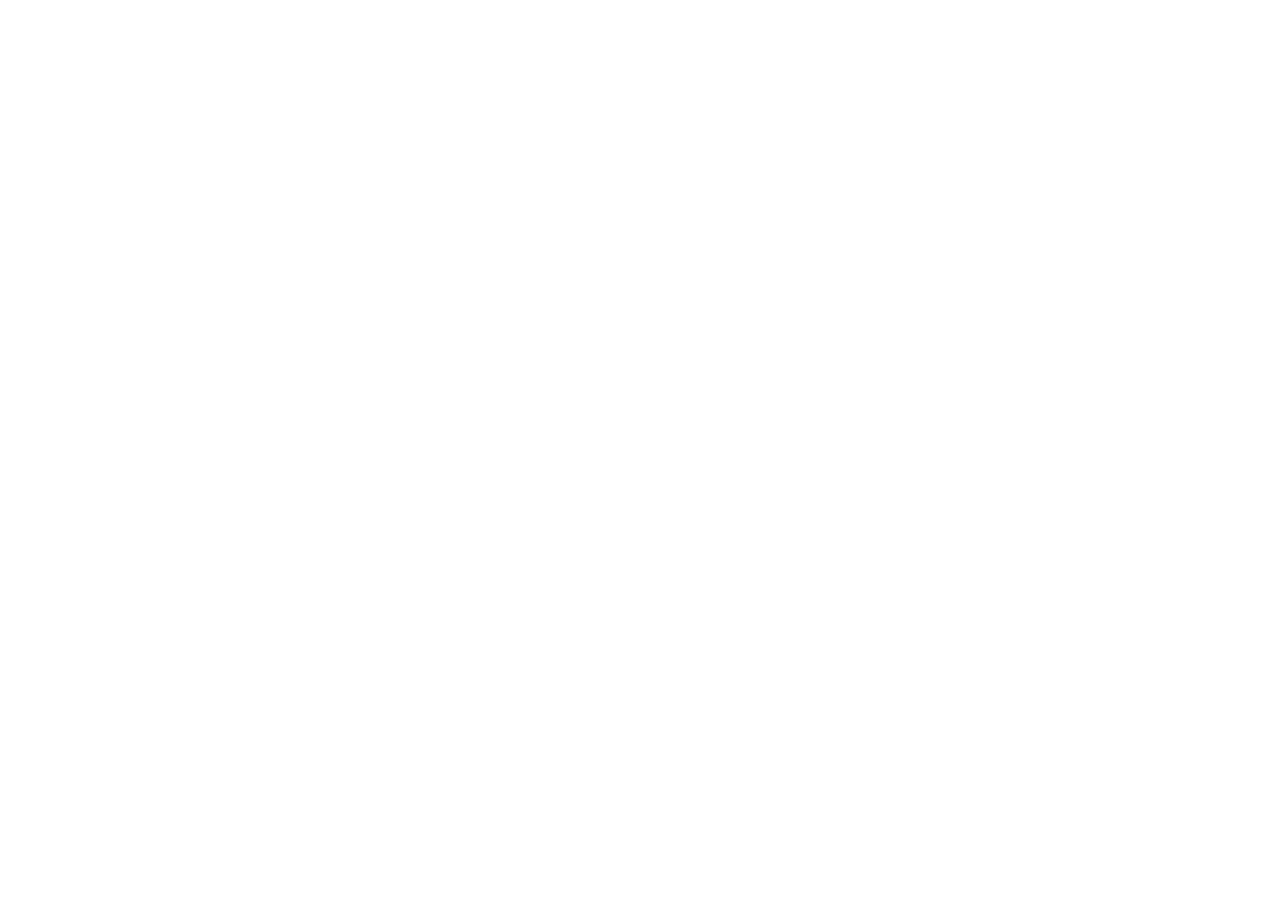
==== index.html @ 9182ebb2 "Create index.html" ====
<!DOCTYPE html>
<html>
<style src="style.css">
<head>
	<meta charset="utf-8">
	<meta name="viewport" content="width=device-width">
	<title>DevBLOX</title>
</head>

<body>
	<center>
		<img src="[data-uri]">
		<br>
		<font face="Verdana">The Developer Sandbox Game<br>This is just the beginning.<br>
			<h1>COMING SOON</h1>
		</font>
</body>
</center>

</html>
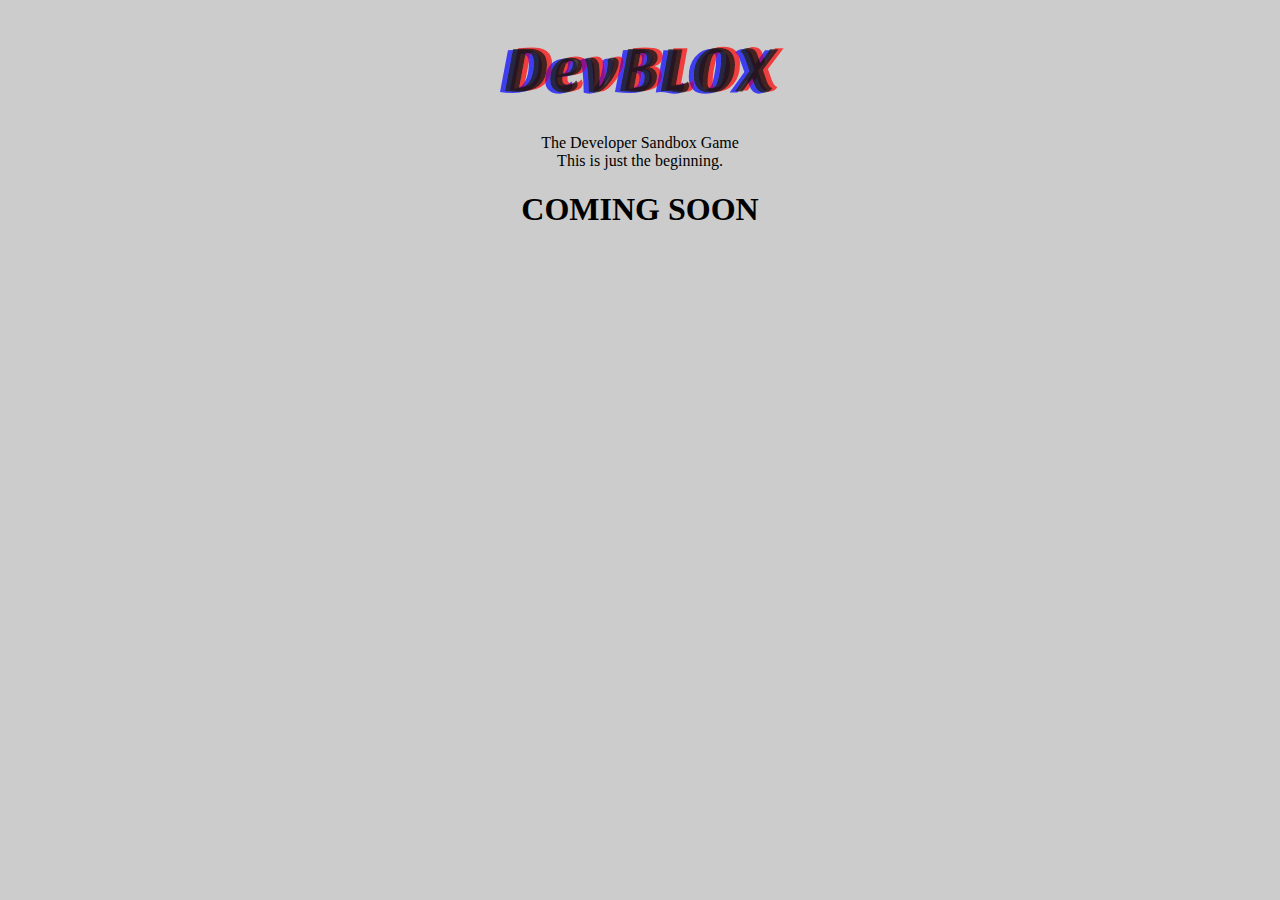
==== commit fa225699: "Update index.html" ====
--- a/index.html
+++ b/index.html
@@ -1,10 +1,10 @@
 <!DOCTYPE html>
 <html>
-<style src="style.css">
 <head>
 	<meta charset="utf-8">
 	<meta name="viewport" content="width=device-width">
 	<title>DevBLOX</title>
+	<link rel="stylesheet" href="style.css">
 </head>
 
 <body>
--- a/style.css
+++ b/style.css
@@ -0,0 +1,4 @@
+body {
+ background-image: url("https://iili.io/KnoQLu.gif");
+ background-color: #cccccc;
+}
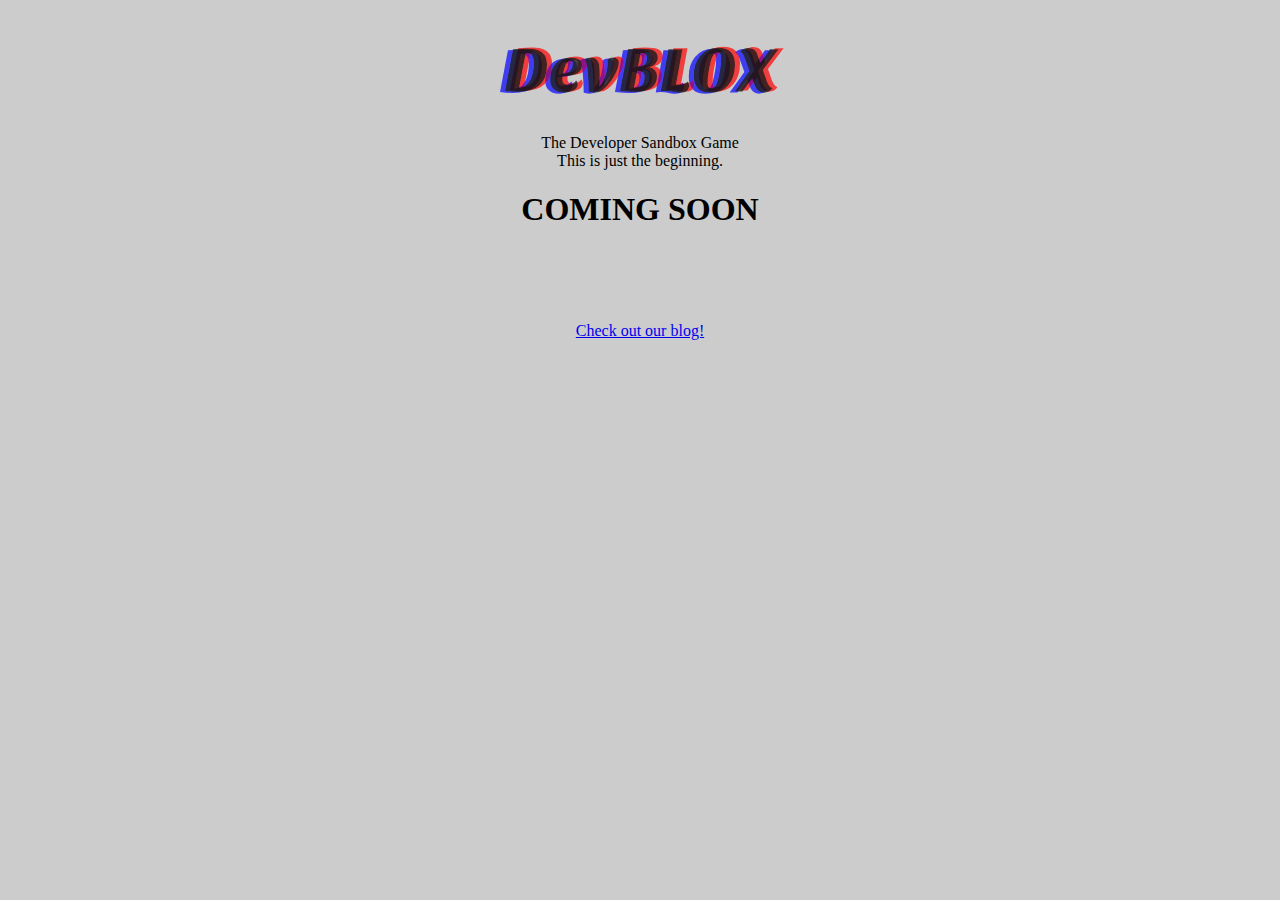
==== commit a5ec59f8: "Update index.html" ====
--- a/index.html
+++ b/index.html
@@ -12,7 +12,7 @@
 		<img src="[data-uri]">
 		<br>
 		<font face="Verdana">The Developer Sandbox Game<br>This is just the beginning.<br>
-			<h1>COMING SOON</h1>
+			<h1>COMING SOON</h1><br><br><br><br><a href="/blog">Check out our blog!</a>
 		</font>
 </body>
 </center>
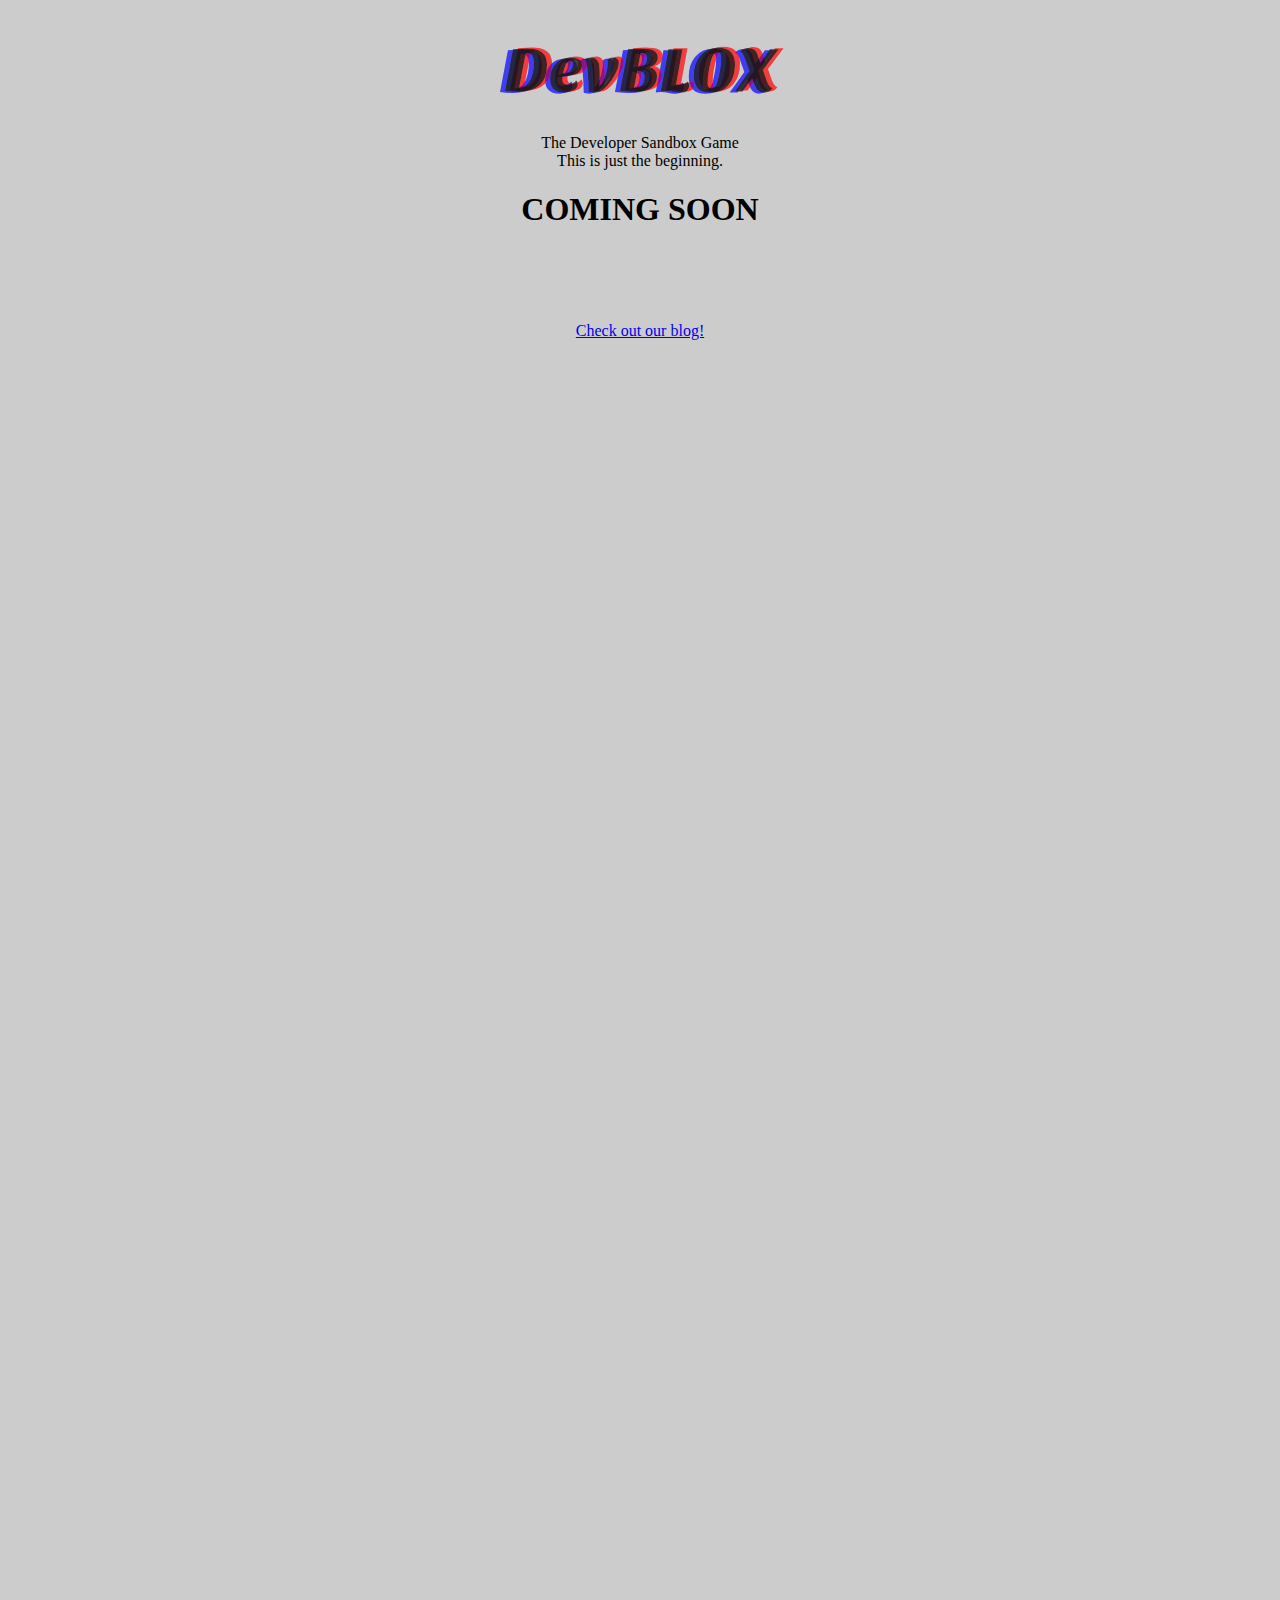
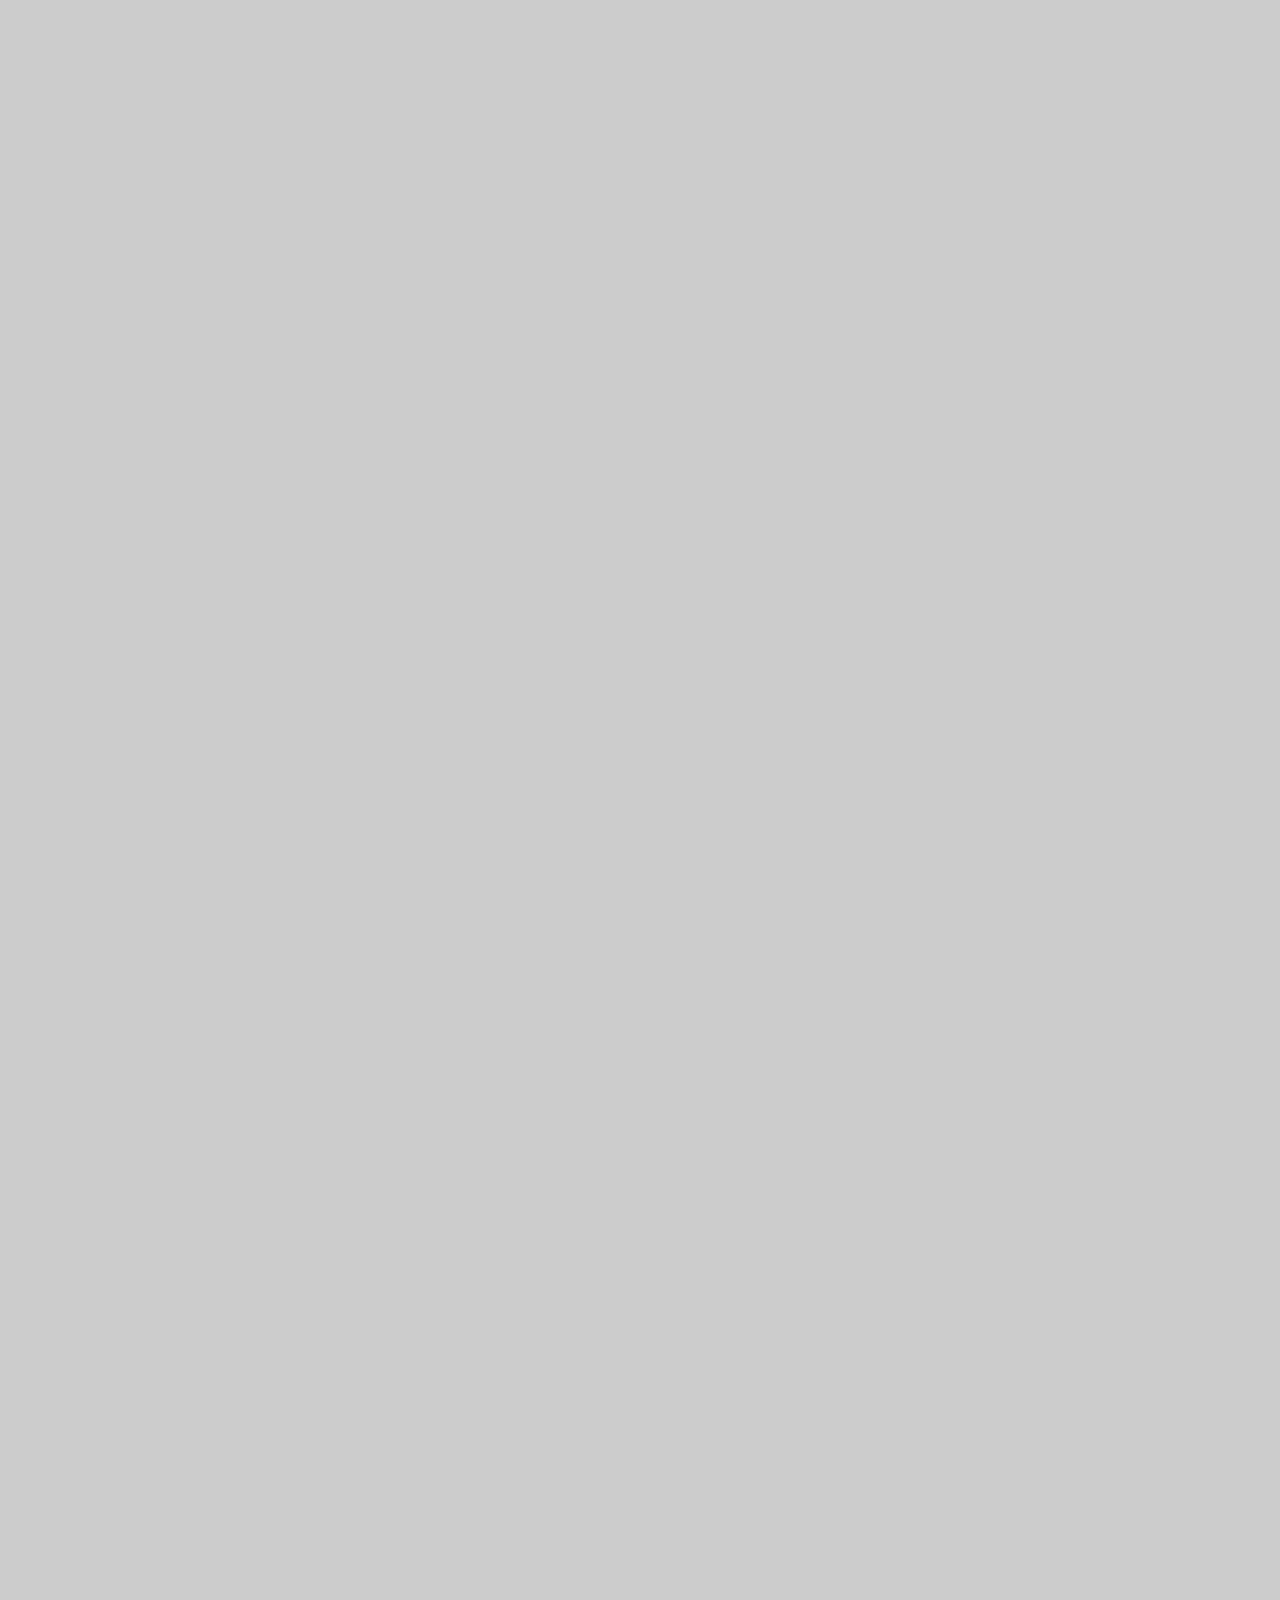
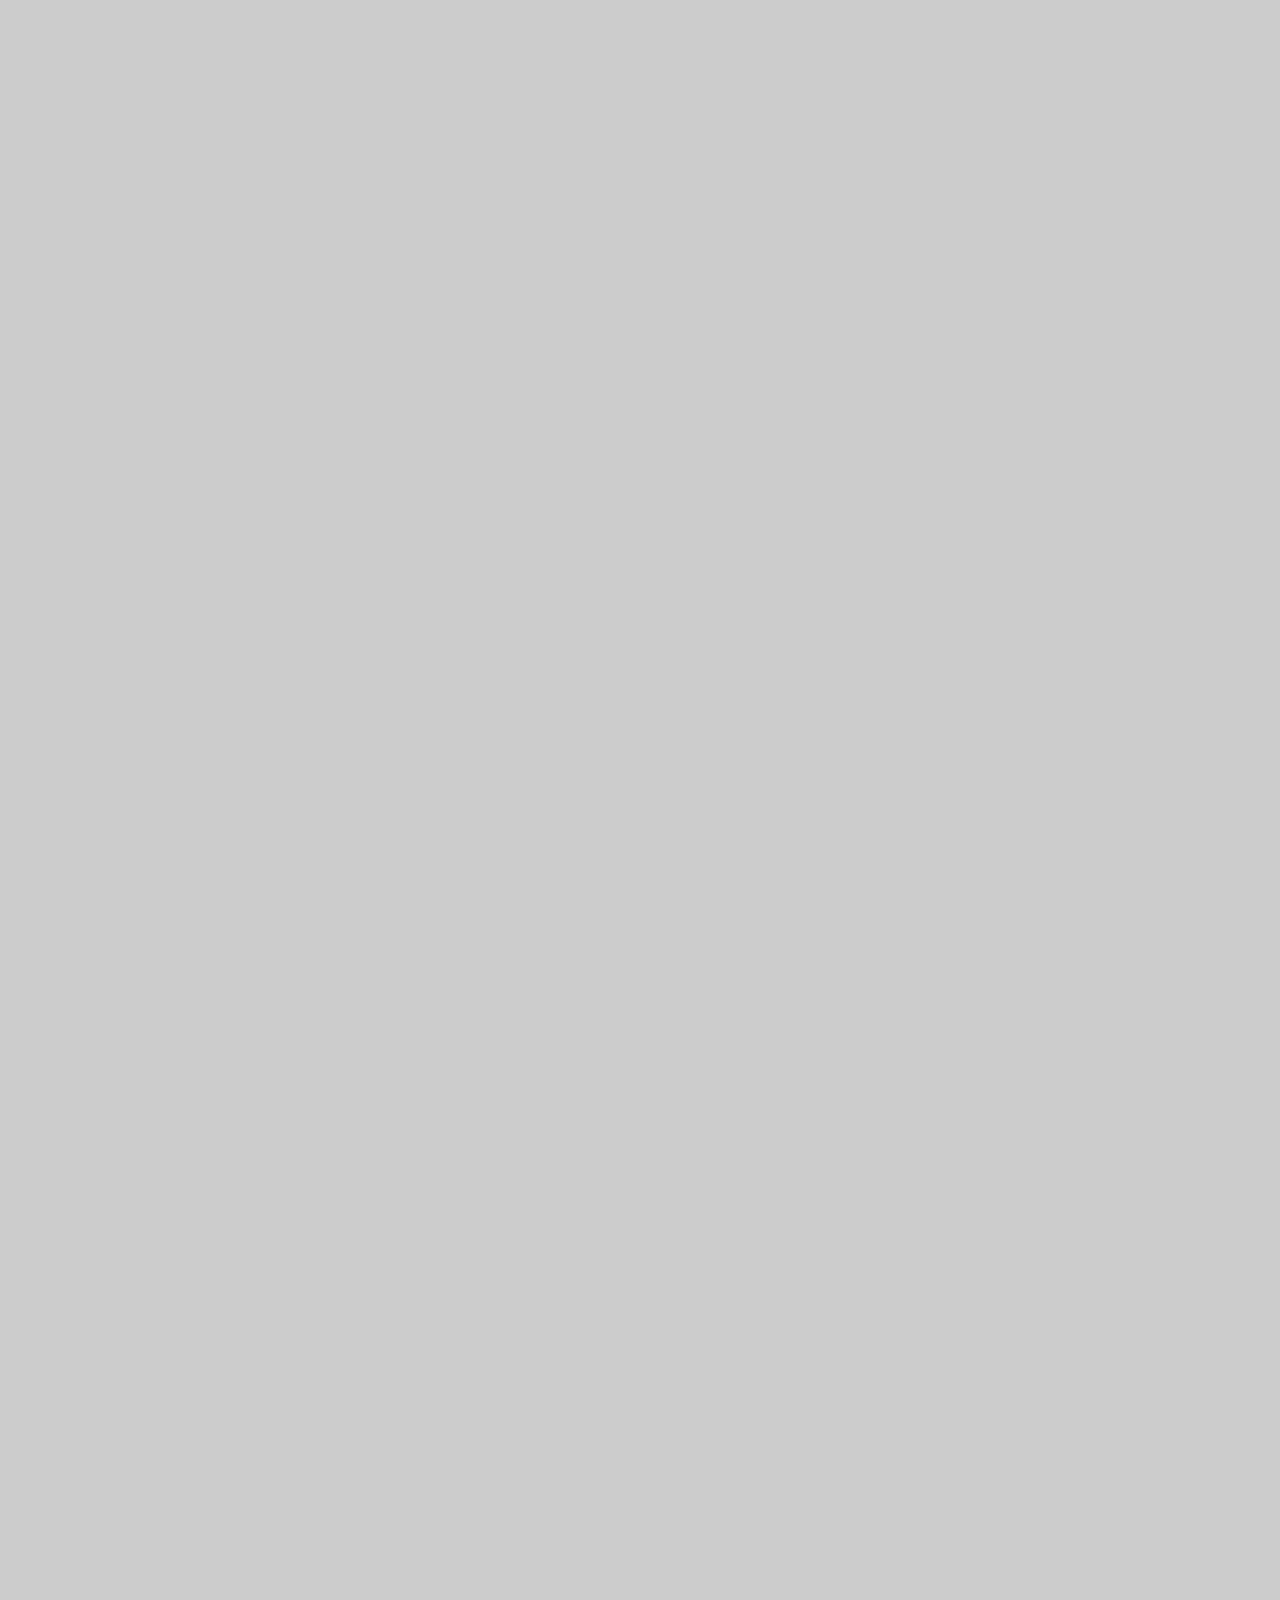
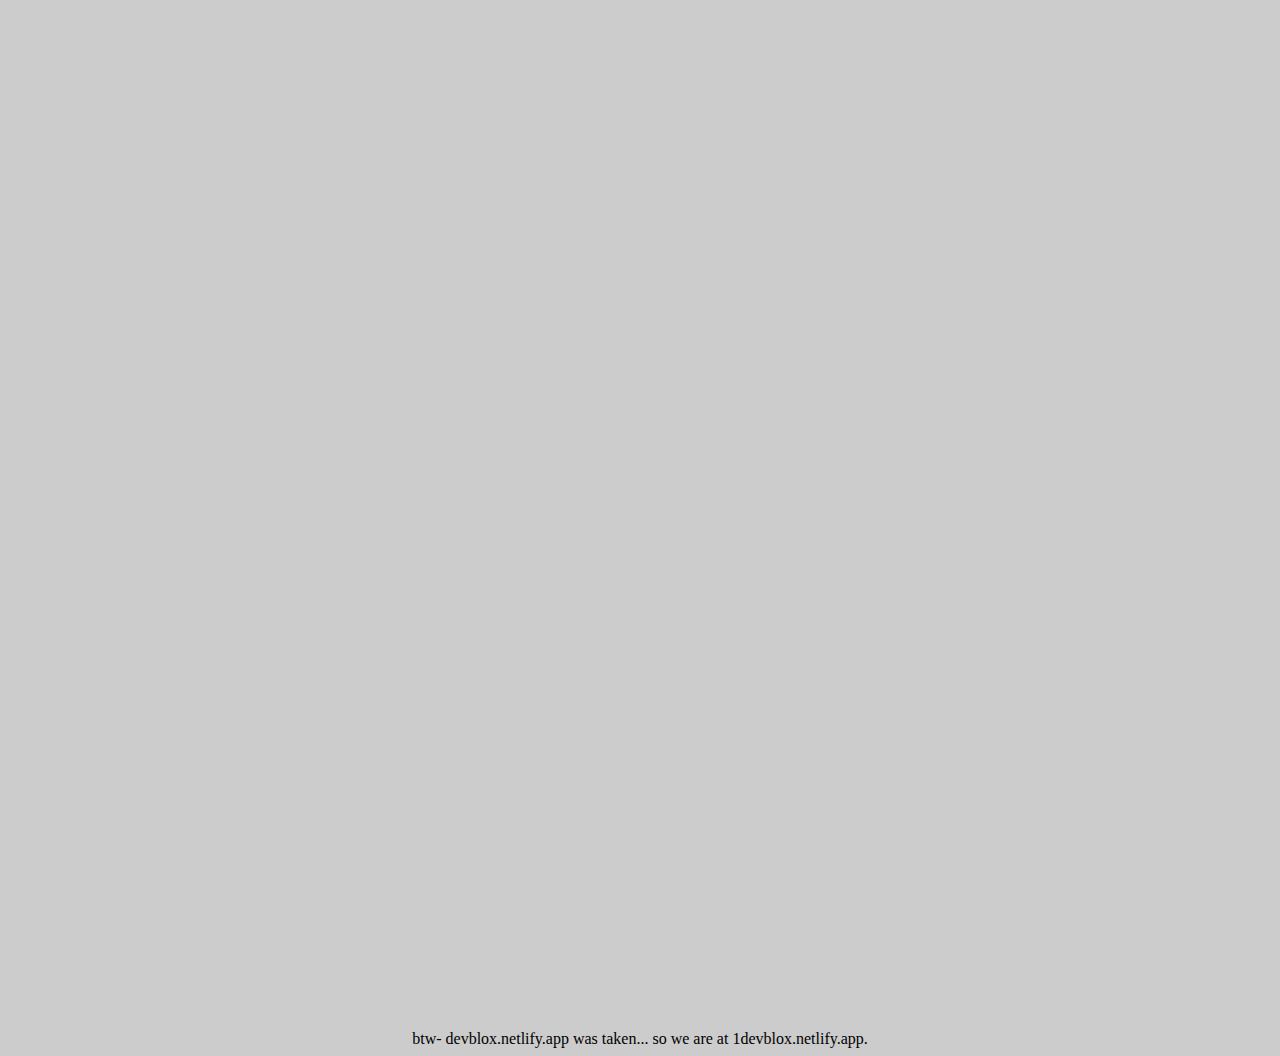
==== commit 2dfaa6cb: "Update index.html" ====
--- a/index.html
+++ b/index.html
@@ -1,6 +1,7 @@
 <!DOCTYPE html>
 <html>
-<head>
+<head><link rel="icon" href="https://1devblox.netlify.com/D.png">
+
 	<meta charset="utf-8">
 	<meta name="viewport" content="width=device-width">
 	<title>DevBLOX</title>
@@ -12,7 +13,7 @@
 		<img src="[data-uri]">
 		<br>
 		<font face="Verdana">The Developer Sandbox Game<br>This is just the beginning.<br>
-			<h1>COMING SOON</h1><br><br><br><br><a href="/blog">Check out our blog!</a>
+			<h1>COMING SOON</h1><br><br><br><br><a href="/blog">Check out our blog!</a><br><br><br><br><br><br><br><br><br><br><br><br><br><br><br><br><br><br><br><br><br><br><br><br><br><br><br><br><br><br><br><br><br><br><br><br><br><br><br><br><br><br><br><br><br><br><br><br><br><br><br><br><br><br><br><br><br><br><br><br><br><br><br><br><br><br><br><br><br><br><br><br><br><br><br><br><br><br><br><br><br><br><br><br><br><br><br><br><br><br><br><br><br><br><br><br><br><br><br><br><br><br><br><br><br><br><br><br><br><br><br><br><br><br><br><br><br><br><br><br><br><br><br><br><br><br><br><br><br><br><br><br><br><br><br><br><br><br><br><br><br><br><br><br><br><br><br><br><br><br><br><br><br><br><br><br><br><br><br><br><br><br><br><br><br><br><br><br><br><br><br><br><br><br><br><br><br><br><br><br><br><br><br><br><br><br><br><br><br><br><br><br><br><br><br><br><br><br><br><br><br><br><br><br><br><br><br><br><br><br><br><br><br><br><br><br><br><br><br><br><br><br><br><br><br><br><br><br><br><br><br><br><br><br><br><br><br><br><br><br><br><br><br><br><br><br><br><br><br><br><br><br><br><br><br><br><br><br><br><br><br><br><br><br><br><br><br><br><br><br><br><br><br><br><br><br><br><br><br><br><br><br><br><br><br><br><br><br><br><br><br><br><br><br><br><br><br><br><br><br><br><br><br><br><br><br>btw- devblox.netlify.app was taken... so we are at 1devblox.netlify.app.
 		</font>
 </body>
 </center>
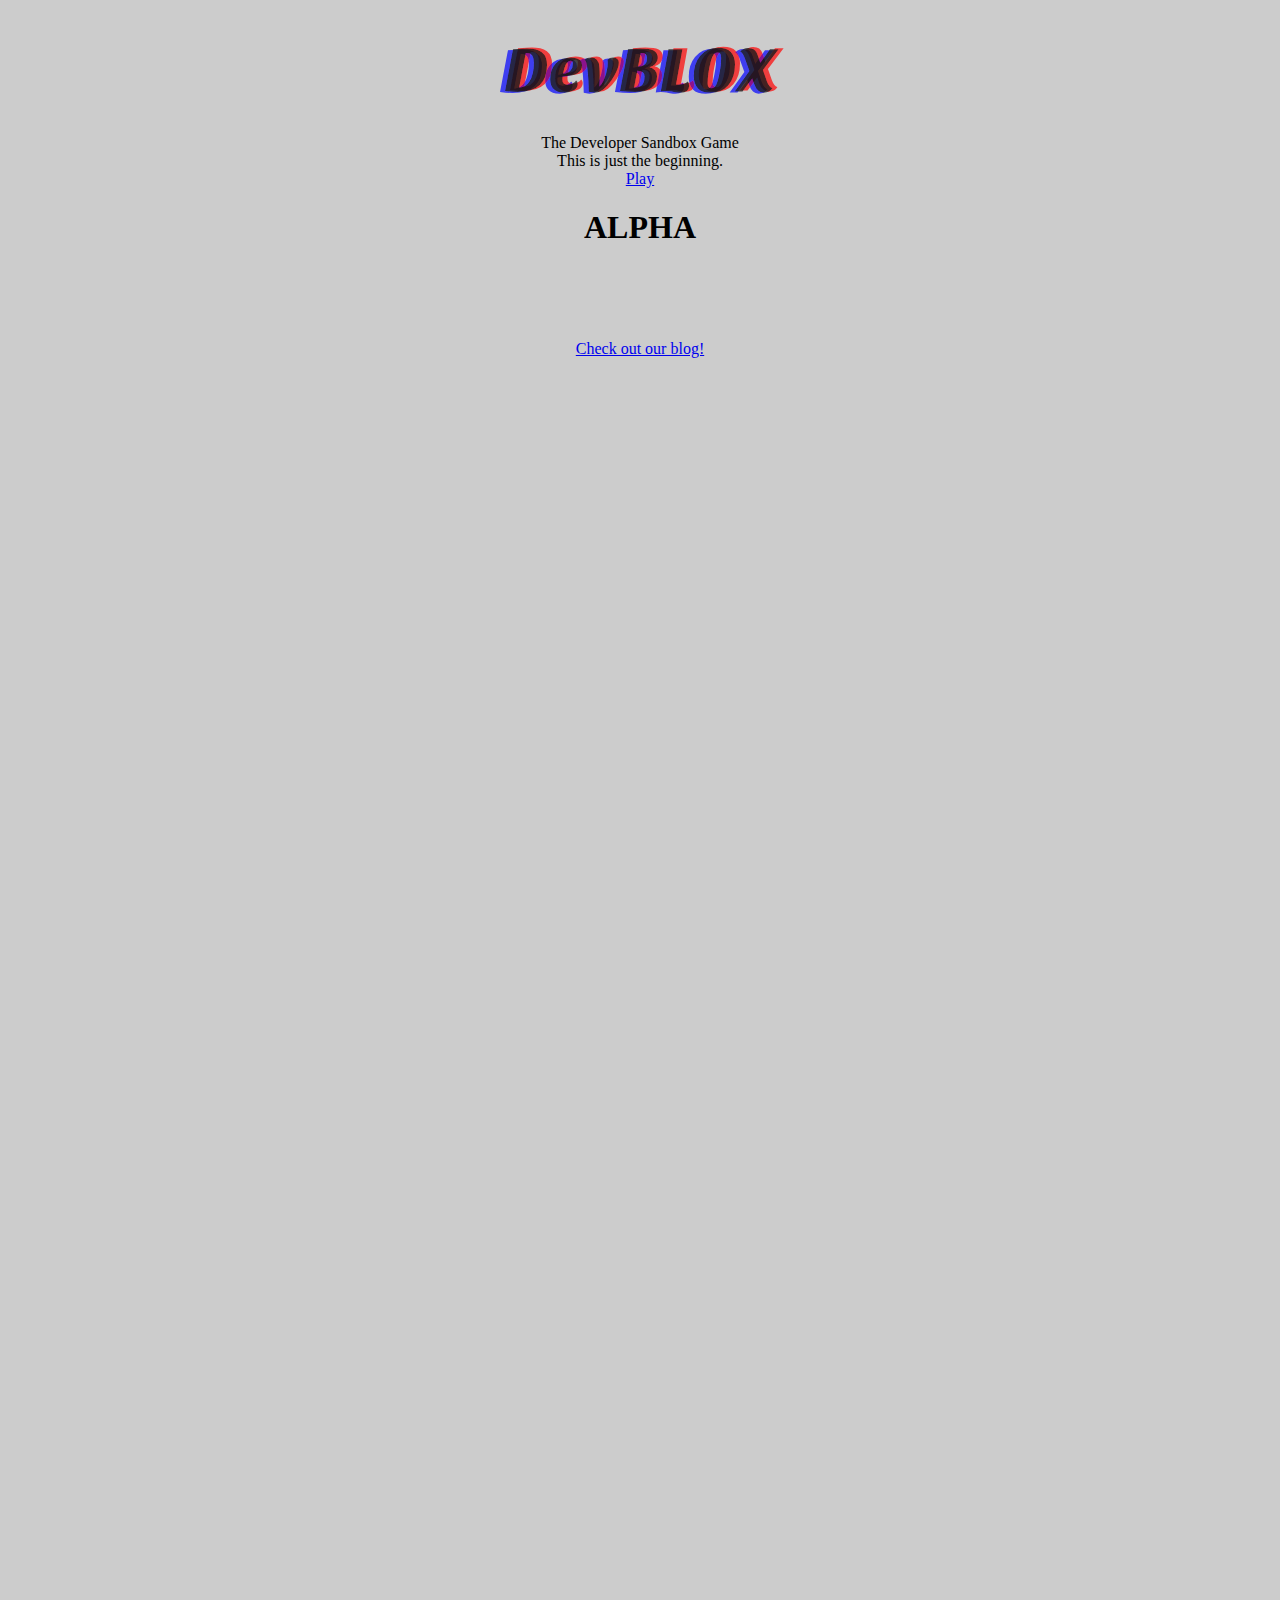
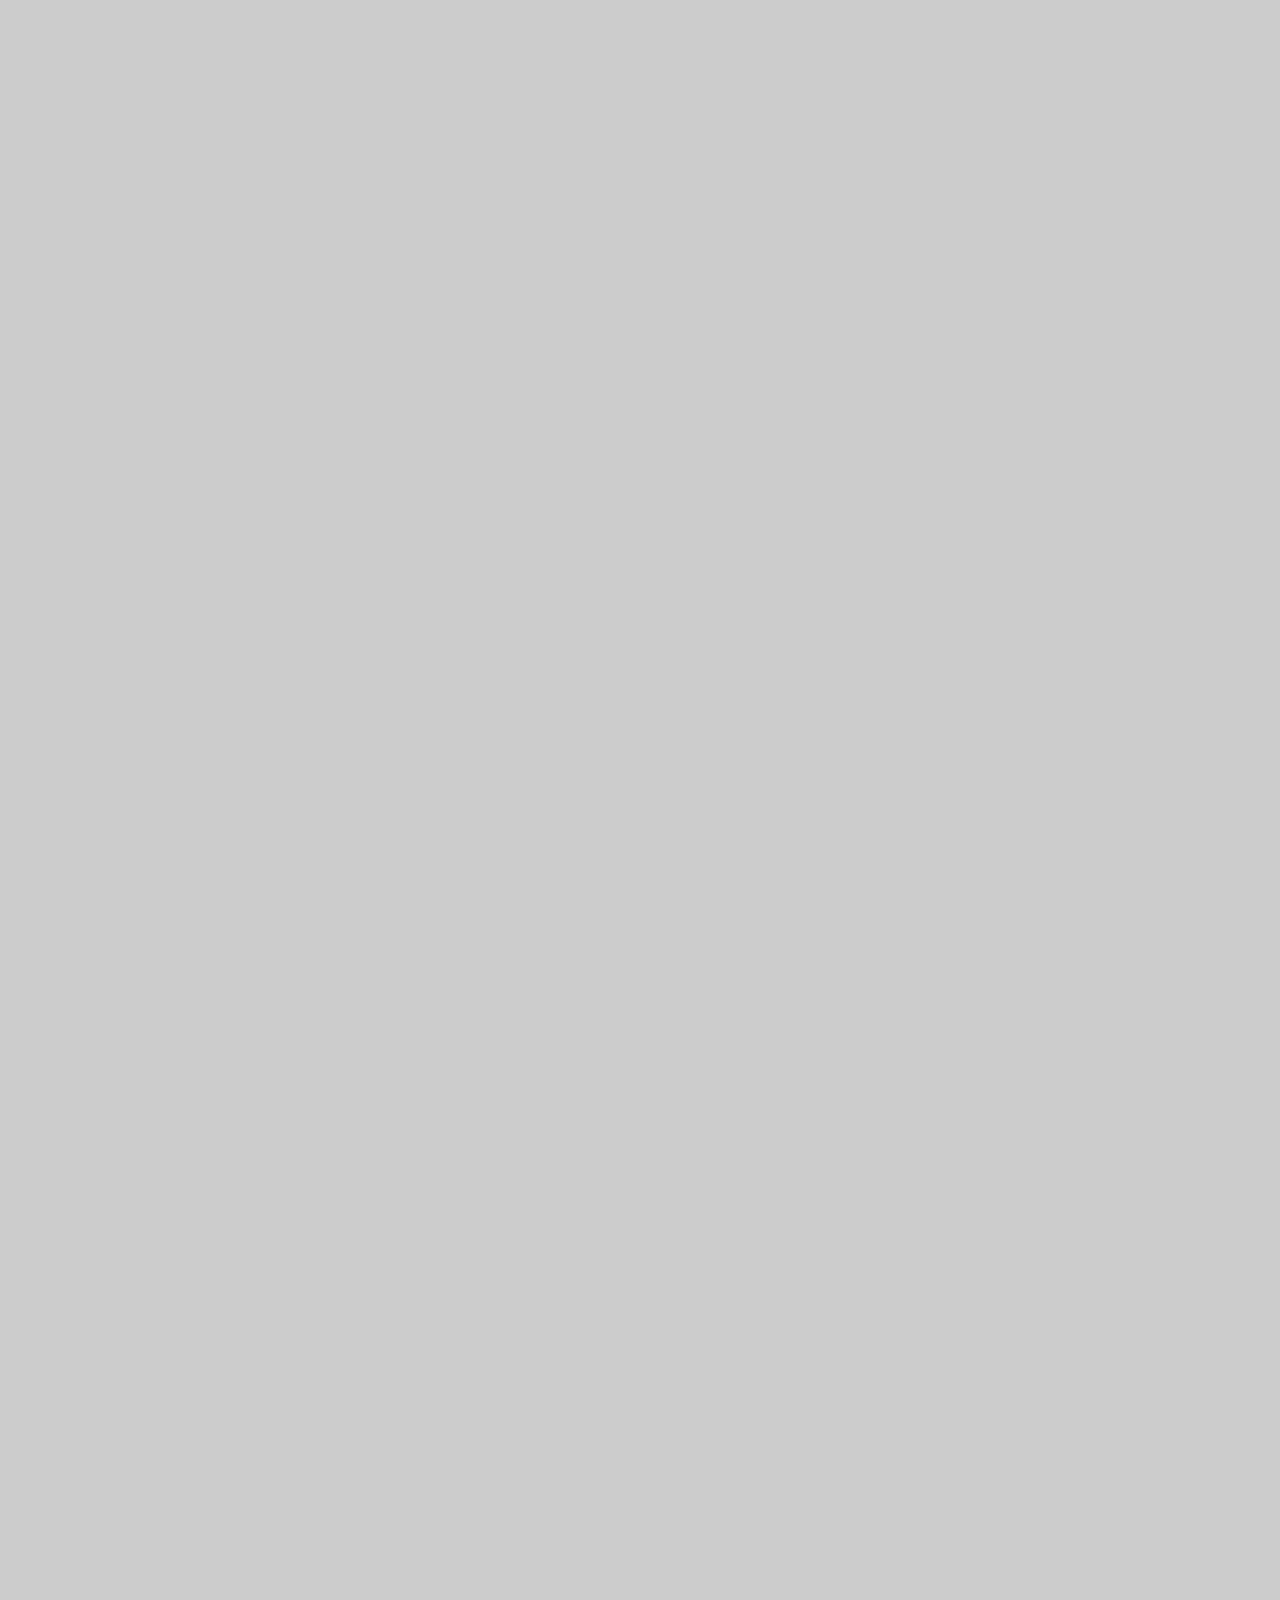
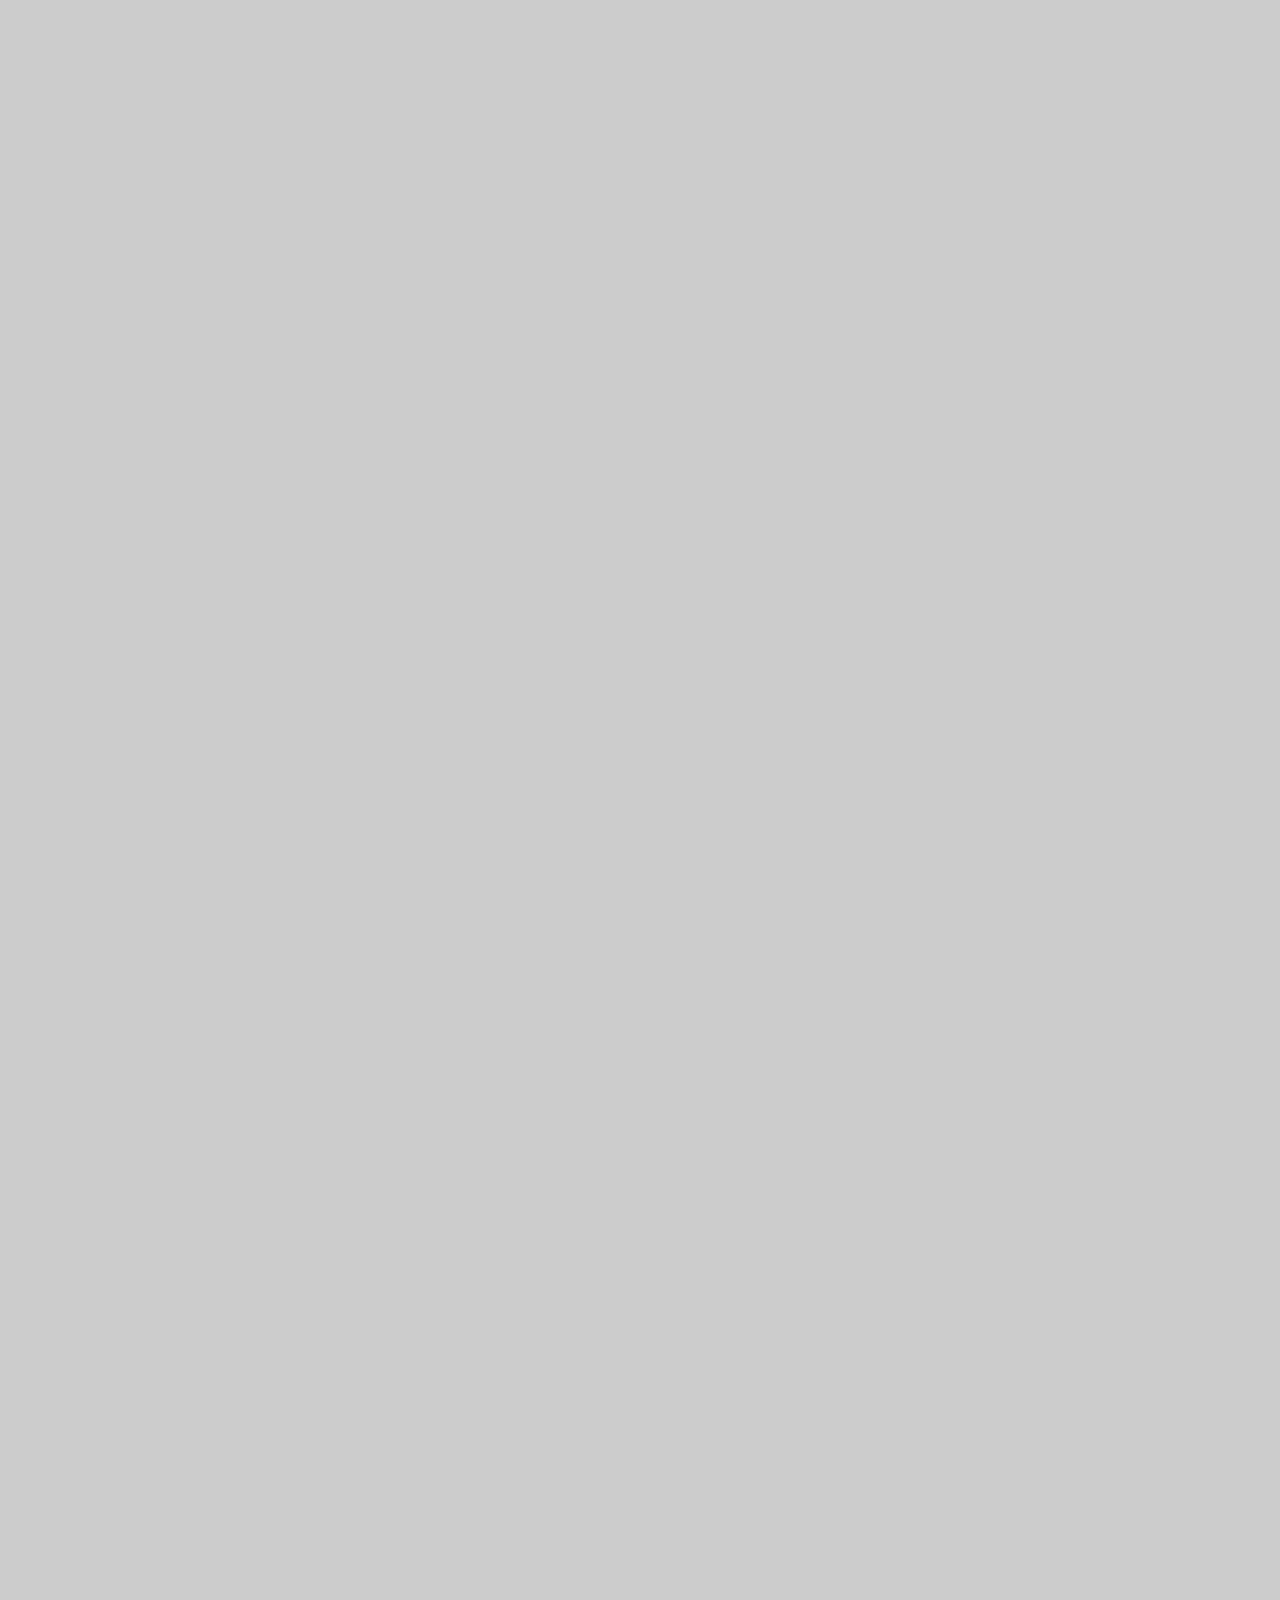
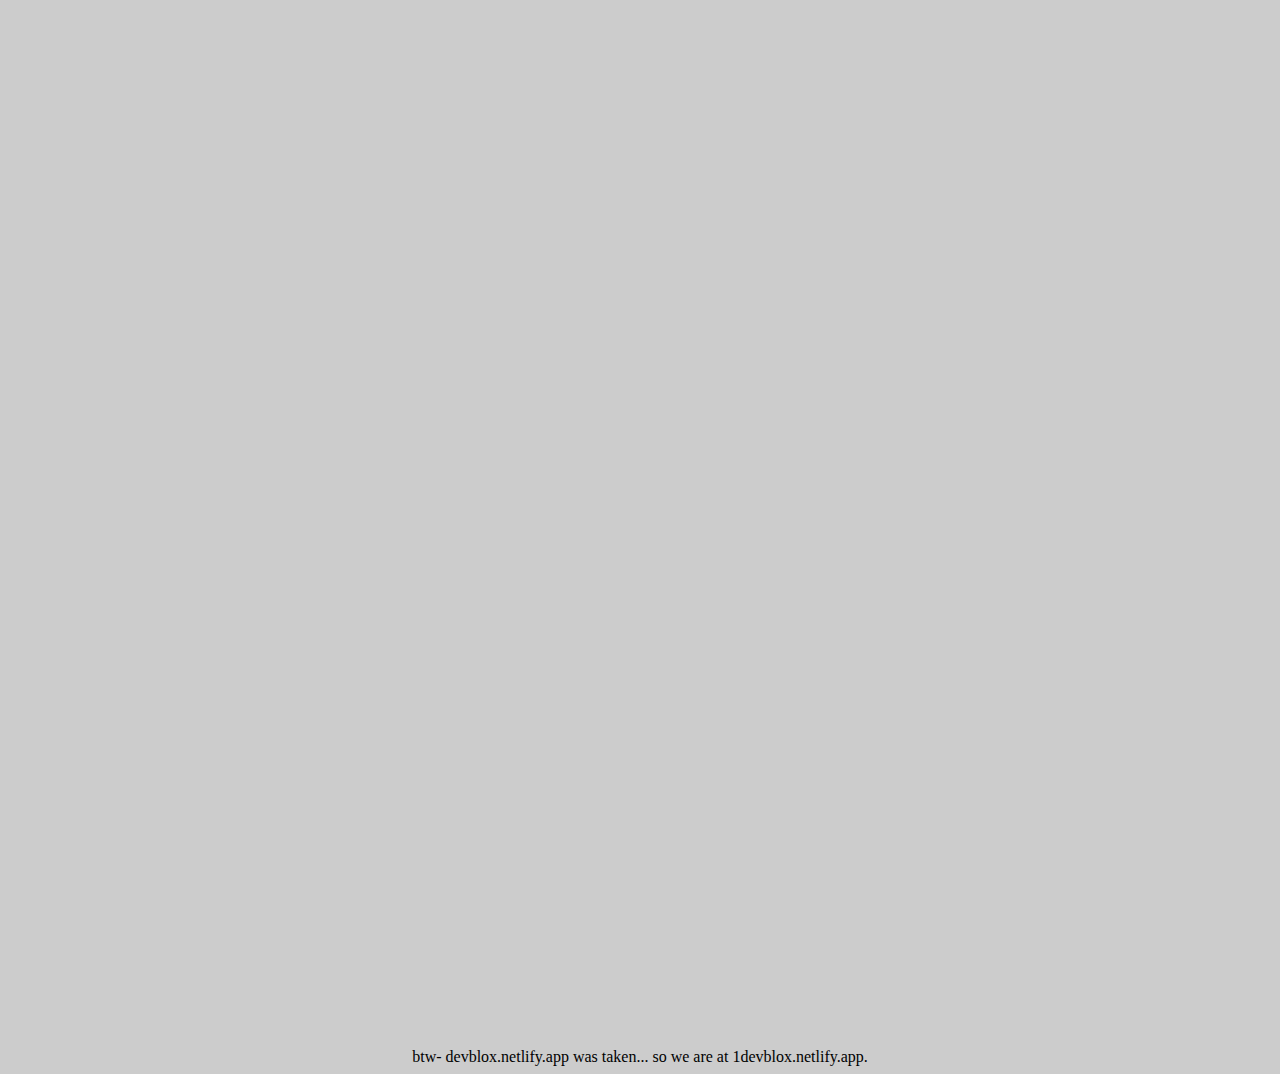
==== commit 490c92ed: "Update index.html" ====
--- a/index.html
+++ b/index.html
@@ -12,8 +12,8 @@
 	<center>
 		<img src="[data-uri]">
 		<br>
-		<font face="Verdana">The Developer Sandbox Game<br>This is just the beginning.<br>
-			<h1>COMING SOON</h1><br><br><br><br><a href="/blog">Check out our blog!</a><br><br><br><br><br><br><br><br><br><br><br><br><br><br><br><br><br><br><br><br><br><br><br><br><br><br><br><br><br><br><br><br><br><br><br><br><br><br><br><br><br><br><br><br><br><br><br><br><br><br><br><br><br><br><br><br><br><br><br><br><br><br><br><br><br><br><br><br><br><br><br><br><br><br><br><br><br><br><br><br><br><br><br><br><br><br><br><br><br><br><br><br><br><br><br><br><br><br><br><br><br><br><br><br><br><br><br><br><br><br><br><br><br><br><br><br><br><br><br><br><br><br><br><br><br><br><br><br><br><br><br><br><br><br><br><br><br><br><br><br><br><br><br><br><br><br><br><br><br><br><br><br><br><br><br><br><br><br><br><br><br><br><br><br><br><br><br><br><br><br><br><br><br><br><br><br><br><br><br><br><br><br><br><br><br><br><br><br><br><br><br><br><br><br><br><br><br><br><br><br><br><br><br><br><br><br><br><br><br><br><br><br><br><br><br><br><br><br><br><br><br><br><br><br><br><br><br><br><br><br><br><br><br><br><br><br><br><br><br><br><br><br><br><br><br><br><br><br><br><br><br><br><br><br><br><br><br><br><br><br><br><br><br><br><br><br><br><br><br><br><br><br><br><br><br><br><br><br><br><br><br><br><br><br><br><br><br><br><br><br><br><br><br><br><br><br><br><br><br><br><br><br><br><br><br><br>btw- devblox.netlify.app was taken... so we are at 1devblox.netlify.app.
+		<font face="Verdana">The Developer Sandbox Game<br>This is just the beginning.<br><a href="DevBLOX.html">Play</a><br>
+			<h1>ALPHA</h1><br><br><br><br><a href="/blog">Check out our blog!</a><br><br><br><br><br><br><br><br><br><br><br><br><br><br><br><br><br><br><br><br><br><br><br><br><br><br><br><br><br><br><br><br><br><br><br><br><br><br><br><br><br><br><br><br><br><br><br><br><br><br><br><br><br><br><br><br><br><br><br><br><br><br><br><br><br><br><br><br><br><br><br><br><br><br><br><br><br><br><br><br><br><br><br><br><br><br><br><br><br><br><br><br><br><br><br><br><br><br><br><br><br><br><br><br><br><br><br><br><br><br><br><br><br><br><br><br><br><br><br><br><br><br><br><br><br><br><br><br><br><br><br><br><br><br><br><br><br><br><br><br><br><br><br><br><br><br><br><br><br><br><br><br><br><br><br><br><br><br><br><br><br><br><br><br><br><br><br><br><br><br><br><br><br><br><br><br><br><br><br><br><br><br><br><br><br><br><br><br><br><br><br><br><br><br><br><br><br><br><br><br><br><br><br><br><br><br><br><br><br><br><br><br><br><br><br><br><br><br><br><br><br><br><br><br><br><br><br><br><br><br><br><br><br><br><br><br><br><br><br><br><br><br><br><br><br><br><br><br><br><br><br><br><br><br><br><br><br><br><br><br><br><br><br><br><br><br><br><br><br><br><br><br><br><br><br><br><br><br><br><br><br><br><br><br><br><br><br><br><br><br><br><br><br><br><br><br><br><br><br><br><br><br><br><br><br><br>btw- devblox.netlify.app was taken... so we are at 1devblox.netlify.app.
 		</font>
 </body>
 </center>
